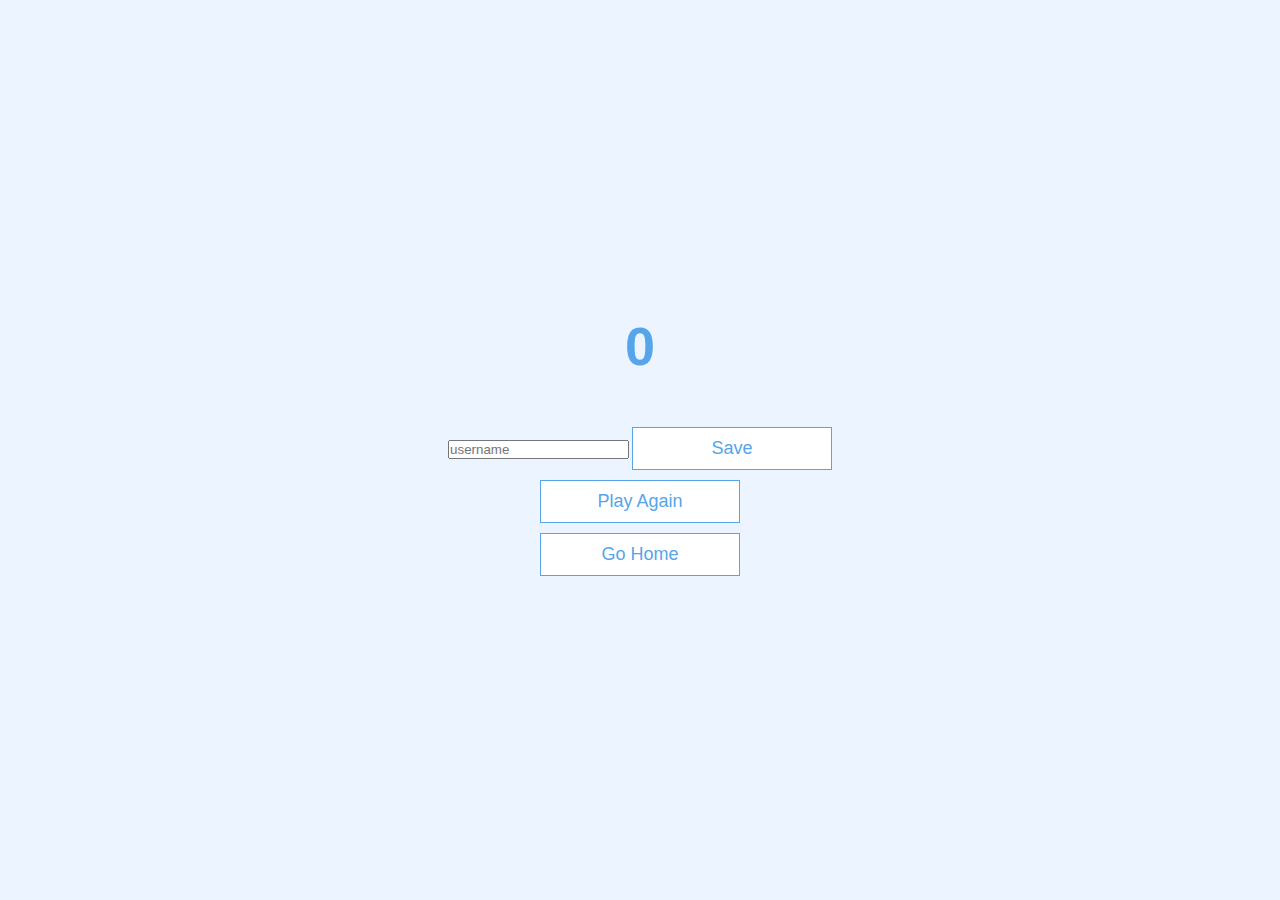
==== end.html @ 5e1b03f0 "Add end screen HTML for quiz" ====
<!DOCTYPE html>
<html lang="en">

<head>
    <meta charset="UTF-8">
    <meta name="viewport" content="width=device-width, initial-scale=1.0">
    <title>Quiz - Play</title>
    <link rel="icon" type="image/png" href="favicon.png">
    <link rel="stylesheet" href="style.css">
</head>

<body>
    <div class="container">
        <div id="end" class="flex-center flex-column">
            <h1 id="finalScore">0</h1>
            <form>
                <input type="text" name="username" id="username" placeholder="username">
                <button type="submit" class="btn" id="saveScoreBtn" onclick="saveHighScore(event)"
                    disabled>Save</button>
            </form>
            <a class="btn" href="/game.html">Play Again</a>
            <a class="btn" href="/">Go Home</a>
        </div>
    </div>
    <script src="end.js"></script>
</body>

</html>
---- style.css ----
:root {
    background-color: #ecf5ff;
    font-size: 62.5%;
    --mainColor: #56a5eb;
}

* {
    box-sizing: border-box;
    font-family: Arial, Helvetica, sans-serif;
    margin: 0;
    padding: 0;
    color: #333;
}

h1,
h2,
h3,
h4 {
    margin-bottom: 1rem;
}

h1 {
    font-size: 5.4rem;
    color: var(--mainColor);
    margin-bottom: 5rem;
}

h1>span {
    font-size: 2.4rem;
    font-weight: 500;
}

h2 {
    font-size: 4.2rem;
    margin-bottom: 4rem;
    font-weight: 700;
}

h3 {
    font-size: 2.8rem;
    font-weight: 500;
}

.container {
    width: 100vw;
    height: 100vh;
    display: flex;
    justify-content: center;
    align-items: center;
    max-width: 80rem;
    margin: 0 auto;
    padding: 2rem;
}

.container>* {
    width: 100%;
}

.flex-column {
    display: flex;
    flex-direction: column;
}

.flex-center {
    justify-content: center;
    align-items: center;
}

.justify-center {
    justify-content: center;
}

.text-center {
    text-align: center;
}

.hidden {
    display: none;
}

.btn {
    font-size: 1.8rem;
    padding: 1rem 0;
    width: 20rem;
    text-align: center;
    border: 0.1rem solid var(--mainColor);
    margin-bottom: 1rem;
    text-decoration: none;
    color: var(--mainColor);
    background-color: white;
}

.btn:hover {
    cursor: pointer;
    box-shadow: 0 0.4rem 1.4rem 0 rgba(86, 185, 235, 0.5);
    transform: translateY(-0.1rem);
    transition: transform 150ms;
}

.btn[disabled]:hover {
    cursor: not-allowed;
    box-shadow: none;
    transform: none;
}
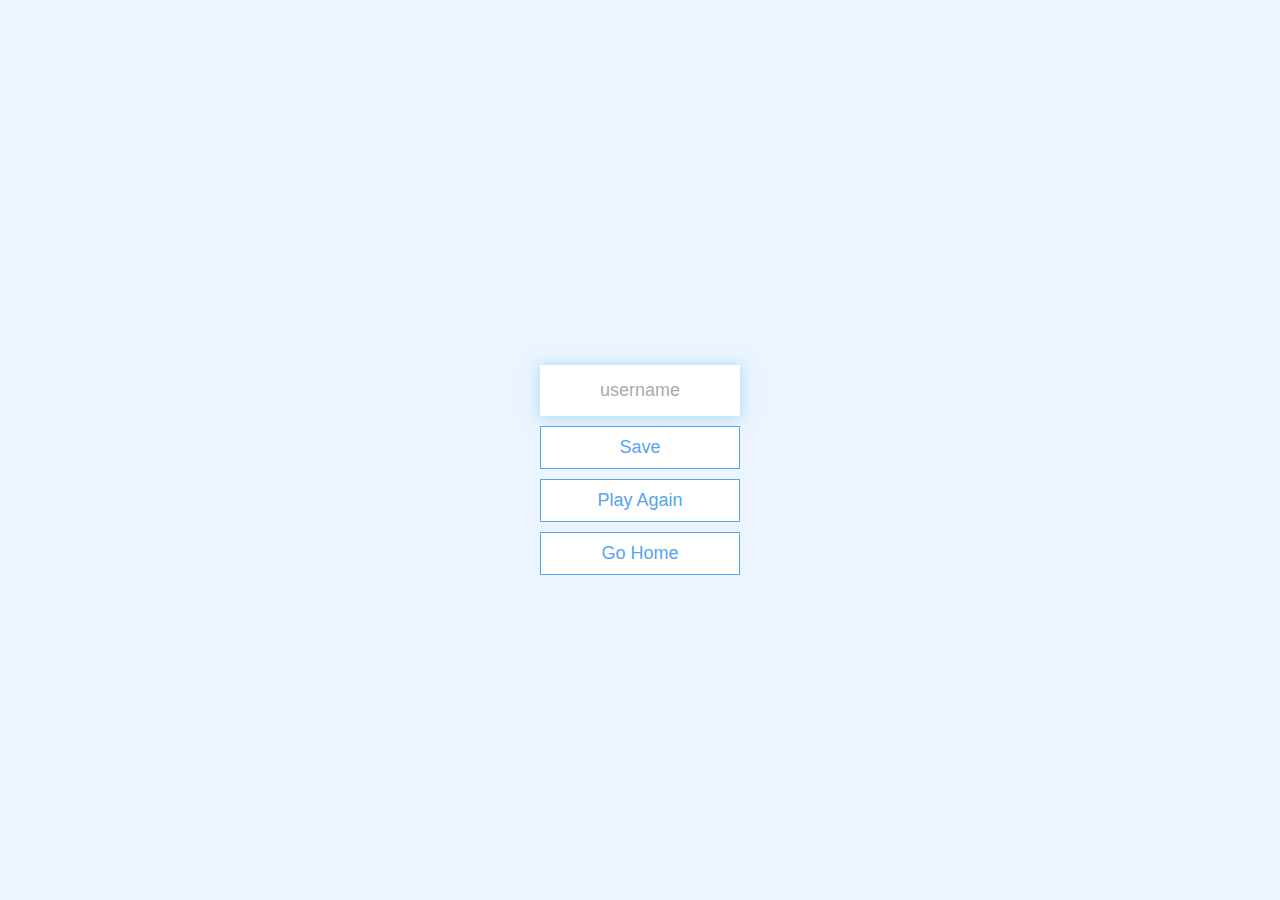
==== commit 69f9c749: "Change title in end.html" ====
--- a/end.html
+++ b/end.html
@@ -4,7 +4,7 @@
 <head>
     <meta charset="UTF-8">
     <meta name="viewport" content="width=device-width, initial-scale=1.0">
-    <title>Quiz - Play</title>
+    <title>Congrats!</title>
     <link rel="icon" type="image/png" href="favicon.png">
     <link rel="stylesheet" href="style.css">
 </head>
--- a/style.css
+++ b/style.css
@@ -101,4 +101,25 @@
     cursor: not-allowed;
     box-shadow: none;
     transform: none;
+}
+
+form {
+    width: 100%;
+    display: flex;
+    flex-direction: column;
+    align-items: center;
+}
+
+input {
+    margin-bottom: 1rem;
+    width: 20rem;
+    padding: 1.5rem;
+    font-size: 1.8rem;
+    border: none;
+    box-shadow: 0 0.1rem 1.4rem 0 rgba(86, 185, 235, 0.5);
+    text-align: center;
+}
+
+input::placeholder {
+    color: #aaa;
 }